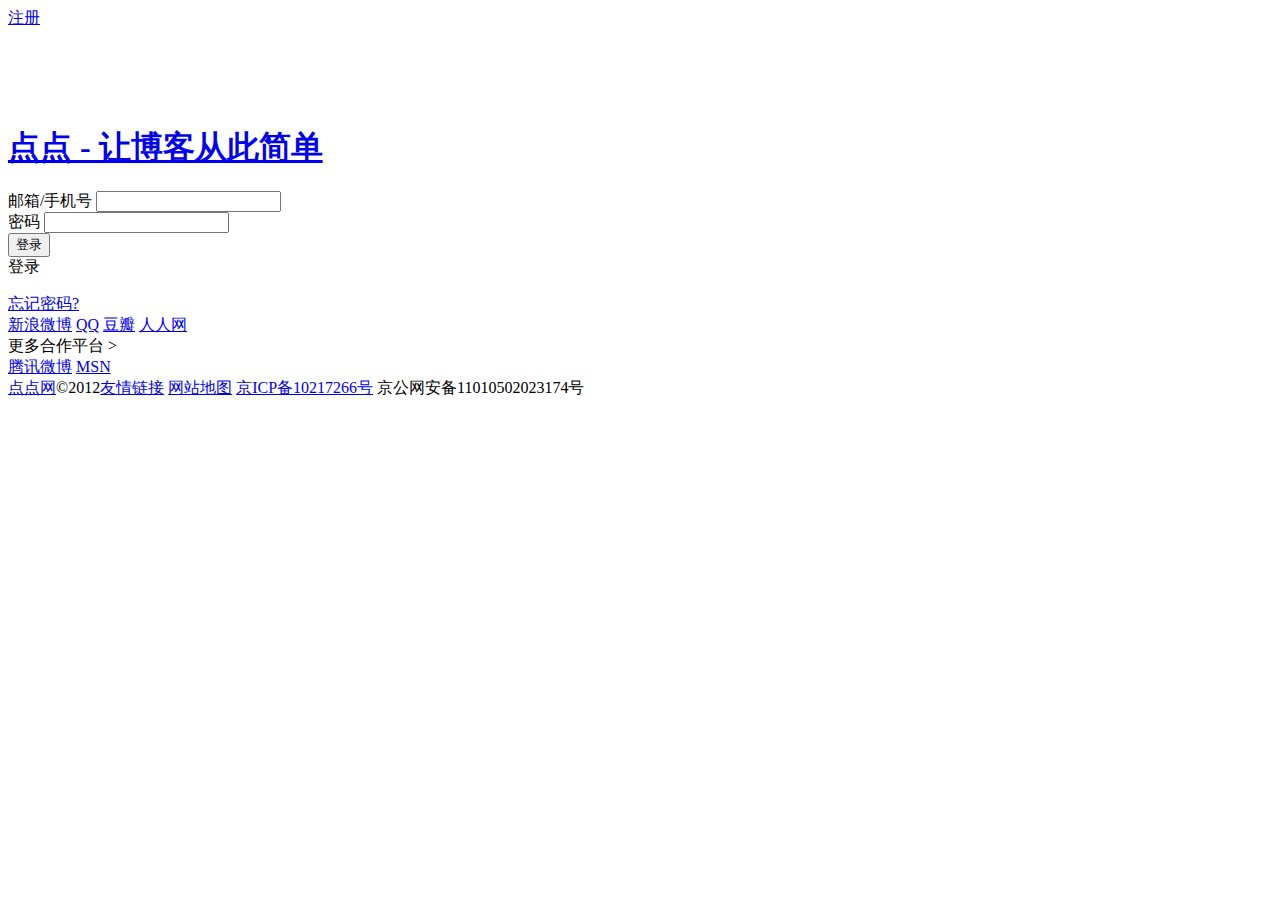
==== src/main/webapp/WEB-INF/admin/login.html @ 718804e9 "yemian" ====
<html class=" hasFontSmoothing-true"><head><script src="http://s.srcdd.com/js/kissy/1.2/template.js?t=20120703155558" async="" charset="utf-8"></script><script src="http://s.srcdd.com/js/lib/tracker.$6736.js" async="" charset="utf-8"></script><script src="http://s.srcdd.com/sky/build/sky.$6939.js" async="" charset="utf-8"></script><script src="http://s.srcdd.com/js/util.$7202.js" async="" charset="utf-8"></script><script src="http://s.srcdd.com/js/kissy/1.2/core.js?t=20120703155558" async="" charset="utf-8"></script><script type="text/javascript" async="" src="http://s.srcdd.com/js/base/ga.$5928.js"></script><script src="http://s.srcdd.com/js/app/reg-login-third.$7202.js" async="" charset="utf-8"></script><meta charset="utf-8">
<title>登录点点 | 轻博客</title><meta http-equiv="X-UA-Compatible" content="IE=100">
<meta name="Description" content="点点网是一个简单的轻博客，让你能简单快速地发布文字、图片、视频等各种格式内容，通过不同的风格展示来表现你的兴趣或性格。">
<meta name="Keywords" content="点点,点点网,博客,轻博客,独立博客">
<link rel="shortcut icon" type="image/x-icon" href="http://s.srcdd.com/img/icon/favicon.$5106.ico"><!--[if lt IE 7]>
<script>
try { document.execCommand('BackgroundImageCache', false, true); } catch (e) {}
</script>
<![endif]-->
<script>
window.DDformKey = '';
window.DDHostName = 'hy-10-0-0-86.dd.hn';
window.DDrev = '23257 376e6ae12b57 2014032016 built by vela';
window.DDrequestStart = '1397650536705';
window.DDrequestEnd = '1397650536761';
</script>
<link rel="stylesheet" href="http://s.srcdd.com/css/app/reg-login-third.$7236.less">
<script src="http://s.srcdd.com/js/kissy/1.2/seed.$6804.js"></script>
<script>
KISSY.use("app/reg-login-third.$7202", function(S, app){
ENV.page = 'login';
S.ready(function() {
app.initLogin();
});
})
</script>
</head>
<body style="height: 504px; width: 1263px;">
<div id="startpage" class="clearfix" style="width: 1263px;">
<div id="reg-login-switch"><a href="http://www.diandian.com/j/322" id="go-register">注册</a></div>
<div id="startpage-wrap" class="login-bg" style="margin-left: 0px;">
<h1 id="logo-startpage" style="padding-top: 75.2px;">
<span class="login-logo">
<a href="http://www.diandian.com">点点 - 让博客从此简单</a>
</span>
</h1>
<div id="login-wrap">
<div id="login-form-wrap">
<form id="login-form" class="clearfix" action="http://www.diandian.com/login" method="post">
<div class="input-wrap focus" id="input-login-email">
<span class="input-icon"></span>
<label>邮箱/手机号</label>
<input class="startpage-input-text" type="text" name="account" value=""></div>
<div class="input-wrap" id="input-login-pwd">
<span class="input-icon"></span>
<label>密码</label>
<input class="startpage-input-text" type="password" name="password" value="">
<div class="tip" style="display:none"></div>
</div>
<input type="hidden" name="nextUrl" value="">
<input type="hidden" name="lcallback" value="">
<input type="hidden" name="persistent" value="1" checked="checked"><input type="submit" name="login-submit" class="input-button hidden-submit" value="登录">
<div cloud="" id="ctrlbuttonlogin-submit" data-control="login-submit" class="ui-button skin-button-willblue" style="width: 283px;"><span class="ui-button-bg-left skin-button-willblue-bg-left"></span><div id="ctrlbuttonlogin-submitlabel" class="ui-button-label skin-button-willblue-label"><span id="ctrlbuttonlogin-submittext" class="ui-button-text skin-button-willblue-text">登录</span></div></div>
</form>
<div id="login-help" class="clearfix"><a href="http://www.diandian.com/password/forgot" id="forget-password">忘记密码?</a>
</div>
</div>
<div id="third-party-wrap" class="login-third-party-wrap">
<div class="third-party-first clearfix">
<a href="http://www.diandian.com/connect/sinaweibo/authorize" class="weibo">新浪微博</a>
<a href="http://www.diandian.com/connect/qzone/authorize" class="qq last">QQ</a>
<a href="http://www.diandian.com/connect/douban/authorize" class="douban">豆瓣</a>
<a href="http://www.diandian.com/connect/renren/authorize" class="renren last">人人网</a>
</div>
<div id="show-more-third">
<span id="show-more-third-span" class="help-link">更多合作平台 &gt;</span>
</div>
<div id="more-third-register" class="third-party-last clearfix">
<a href="http://www.diandian.com/connect/qqweibo/authorize" class="qqweibo">腾讯微博</a>
<a href="http://www.diandian.com/connect/msn/authorize" class="msn last">MSN</a>
</div>
</div>
</div>
<div id="footer" style="top: 484px;">
<a href="http://www.diandian.com">点点网</a>©2012<a class="footer-item" href="http://www.diandian.com/links">友情链接</a>
<a class="footer-item" href="http://www.diandian.com/map.html">网站地图</a>
<a class="footer-item" href="http://www.miibeian.gov.cn/" target="_blank">京ICP备10217266号</a>
<span class="footer-item">京公网安备11010502023174号</span>
</div></div>
</div><iframe src="http://acl.a.srcdd.com/acl.html?2" width="0" height="0" frameborder="0"></iframe>
<script src="http://s.srcdd.com/js/lib/tracker/inc/trackerbase.js"></script><script type="text/javascript">
_DD_TRACE = window._DD_TRACE || {};
_DD_TRACE.dtid = _DD_TRACE.Cookie.get('dtid');
_DD_TRACE.Tracker('pv');var _ddgaq = _ddgaq || [];
_ddgaq.push(['DDGAT._setAccount', 'UA-30555696-1']);
_ddgaq.push(['DDGAT._setDomainName', '.diandian.com']);
_ddgaq.push(['DDGAT._setAllowLinker', true]);
_ddgaq.push(['DDGAT._addOrganic', 'baidu', 'word']);
_ddgaq.push(['DDGAT._addOrganic', 'soso', 'w']);
_ddgaq.push(['DDGAT._addOrganic', 'youdao', 'q']);
_ddgaq.push(['DDGAT._addOrganic', 'sogou', 'query']);
_ddgaq.push(['DDGAT._addOrganic', 'so.360.cn', 'q']);
_ddgaq.push(['DDGAT._trackPageview']);(function() {
var ga = document.createElement('script'); ga.type = 'text/javascript'; ga.async = true;
ga.src = 'http://s.srcdd.com/js/base/ga.$5928.js';
var s = document.getElementsByTagName('script')[0]; s.parentNode.insertBefore(ga, s);
})();
</script>



</body></html>
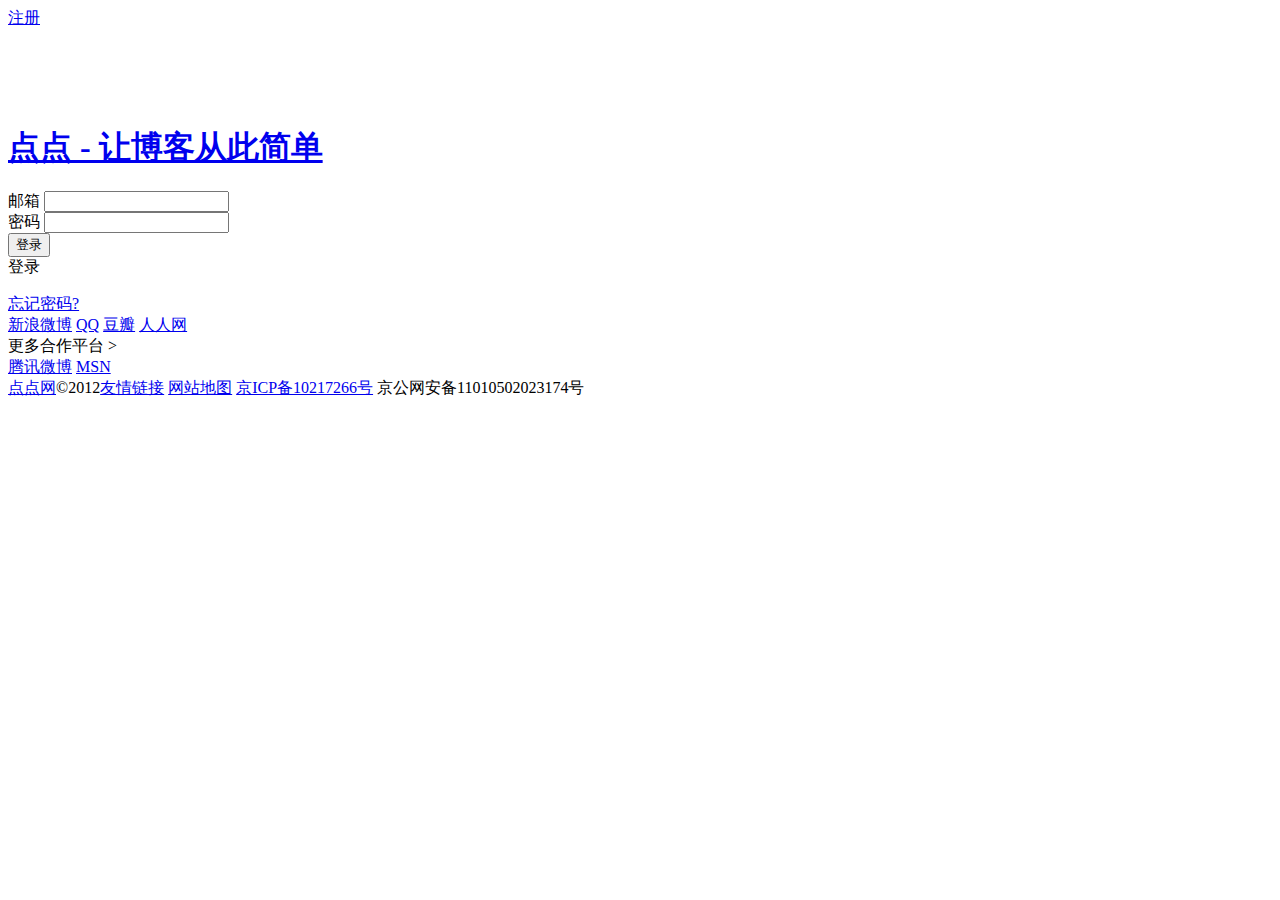
==== commit 5dade491: "仿点点网登录注册页面" ====
--- a/src/main/webapp/WEB-INF/admin/login.html
+++ b/src/main/webapp/WEB-INF/admin/login.html
@@ -1,102 +1,155 @@
-<html class=" hasFontSmoothing-true"><head><script src="http://s.srcdd.com/js/kissy/1.2/template.js?t=20120703155558" async="" charset="utf-8"></script><script src="http://s.srcdd.com/js/lib/tracker.$6736.js" async="" charset="utf-8"></script><script src="http://s.srcdd.com/sky/build/sky.$6939.js" async="" charset="utf-8"></script><script src="http://s.srcdd.com/js/util.$7202.js" async="" charset="utf-8"></script><script src="http://s.srcdd.com/js/kissy/1.2/core.js?t=20120703155558" async="" charset="utf-8"></script><script type="text/javascript" async="" src="http://s.srcdd.com/js/base/ga.$5928.js"></script><script src="http://s.srcdd.com/js/app/reg-login-third.$7202.js" async="" charset="utf-8"></script><meta charset="utf-8">
-<title>登录点点 | 轻博客</title><meta http-equiv="X-UA-Compatible" content="IE=100">
-<meta name="Description" content="点点网是一个简单的轻博客，让你能简单快速地发布文字、图片、视频等各种格式内容，通过不同的风格展示来表现你的兴趣或性格。">
+<html class=" hasFontSmoothing-true">
+<head>
+<script
+	src="http://s.srcdd.com/js/kissy/1.2/template.js?t=20120703155558"
+	async="" charset="utf-8"></script>
+<script src="http://s.srcdd.com/js/lib/tracker.$6736.js" async=""
+	charset="utf-8"></script>
+<script src="http://s.srcdd.com/sky/build/sky.$6939.js" async=""
+	charset="utf-8"></script>
+<script src="http://s.srcdd.com/js/util.$7202.js" async=""
+	charset="utf-8"></script>
+<script src="http://s.srcdd.com/js/kissy/1.2/core.js?t=20120703155558"
+	async="" charset="utf-8"></script>
+<script type="text/javascript" async=""
+	src="http://s.srcdd.com/js/base/ga.$5928.js"></script>
+<script src="http://s.srcdd.com/js/app/reg-login-third.$7202.js"
+	async="" charset="utf-8"></script>
+<meta charset="utf-8">
+<title>登录点点 | 轻博客</title>
+<meta http-equiv="X-UA-Compatible" content="IE=100">
+<meta name="Description"
+	content="点点网是一个简单的轻博客，让你能简单快速地发布文字、图片、视频等各种格式内容，通过不同的风格展示来表现你的兴趣或性格。">
 <meta name="Keywords" content="点点,点点网,博客,轻博客,独立博客">
-<link rel="shortcut icon" type="image/x-icon" href="http://s.srcdd.com/img/icon/favicon.$5106.ico"><!--[if lt IE 7]>
+<link rel="shortcut icon" type="image/x-icon"
+	href="http://s.srcdd.com/img/icon/favicon.$5106.ico">
+<!--[if lt IE 7]>
 <script>
 try { document.execCommand('BackgroundImageCache', false, true); } catch (e) {}
 </script>
 <![endif]-->
 <script>
-window.DDformKey = '';
-window.DDHostName = 'hy-10-0-0-86.dd.hn';
-window.DDrev = '23257 376e6ae12b57 2014032016 built by vela';
-window.DDrequestStart = '1397650536705';
-window.DDrequestEnd = '1397650536761';
+	window.DDformKey = '';
+	window.DDHostName = 'hy-10-0-0-86.dd.hn';
+	window.DDrev = '23257 376e6ae12b57 2014032016 built by vela';
+	window.DDrequestStart = '1397650536705';
+	window.DDrequestEnd = '1397650536761';
 </script>
-<link rel="stylesheet" href="http://s.srcdd.com/css/app/reg-login-third.$7236.less">
+<link rel="stylesheet"
+	href="http://s.srcdd.com/css/app/reg-login-third.$7236.less">
 <script src="http://s.srcdd.com/js/kissy/1.2/seed.$6804.js"></script>
 <script>
-KISSY.use("app/reg-login-third.$7202", function(S, app){
-ENV.page = 'login';
-S.ready(function() {
-app.initLogin();
-});
-})
+	KISSY.use("app/reg-login-third.$7202", function(S, app) {
+		ENV.page = 'login';
+		S.ready(function() {
+			app.initLogin();
+		});
+	})
 </script>
 </head>
 <body style="height: 504px; width: 1263px;">
-<div id="startpage" class="clearfix" style="width: 1263px;">
-<div id="reg-login-switch"><a href="http://www.diandian.com/j/322" id="go-register">注册</a></div>
-<div id="startpage-wrap" class="login-bg" style="margin-left: 0px;">
-<h1 id="logo-startpage" style="padding-top: 75.2px;">
-<span class="login-logo">
-<a href="http://www.diandian.com">点点 - 让博客从此简单</a>
-</span>
-</h1>
-<div id="login-wrap">
-<div id="login-form-wrap">
-<form id="login-form" class="clearfix" action="http://www.diandian.com/login" method="post">
-<div class="input-wrap focus" id="input-login-email">
-<span class="input-icon"></span>
-<label>邮箱/手机号</label>
-<input class="startpage-input-text" type="text" name="account" value=""></div>
-<div class="input-wrap" id="input-login-pwd">
-<span class="input-icon"></span>
-<label>密码</label>
-<input class="startpage-input-text" type="password" name="password" value="">
-<div class="tip" style="display:none"></div>
-</div>
-<input type="hidden" name="nextUrl" value="">
-<input type="hidden" name="lcallback" value="">
-<input type="hidden" name="persistent" value="1" checked="checked"><input type="submit" name="login-submit" class="input-button hidden-submit" value="登录">
-<div cloud="" id="ctrlbuttonlogin-submit" data-control="login-submit" class="ui-button skin-button-willblue" style="width: 283px;"><span class="ui-button-bg-left skin-button-willblue-bg-left"></span><div id="ctrlbuttonlogin-submitlabel" class="ui-button-label skin-button-willblue-label"><span id="ctrlbuttonlogin-submittext" class="ui-button-text skin-button-willblue-text">登录</span></div></div>
-</form>
-<div id="login-help" class="clearfix"><a href="http://www.diandian.com/password/forgot" id="forget-password">忘记密码?</a>
-</div>
-</div>
-<div id="third-party-wrap" class="login-third-party-wrap">
-<div class="third-party-first clearfix">
-<a href="http://www.diandian.com/connect/sinaweibo/authorize" class="weibo">新浪微博</a>
-<a href="http://www.diandian.com/connect/qzone/authorize" class="qq last">QQ</a>
-<a href="http://www.diandian.com/connect/douban/authorize" class="douban">豆瓣</a>
-<a href="http://www.diandian.com/connect/renren/authorize" class="renren last">人人网</a>
-</div>
-<div id="show-more-third">
-<span id="show-more-third-span" class="help-link">更多合作平台 &gt;</span>
-</div>
-<div id="more-third-register" class="third-party-last clearfix">
-<a href="http://www.diandian.com/connect/qqweibo/authorize" class="qqweibo">腾讯微博</a>
-<a href="http://www.diandian.com/connect/msn/authorize" class="msn last">MSN</a>
-</div>
-</div>
-</div>
-<div id="footer" style="top: 484px;">
-<a href="http://www.diandian.com">点点网</a>©2012<a class="footer-item" href="http://www.diandian.com/links">友情链接</a>
-<a class="footer-item" href="http://www.diandian.com/map.html">网站地图</a>
-<a class="footer-item" href="http://www.miibeian.gov.cn/" target="_blank">京ICP备10217266号</a>
-<span class="footer-item">京公网安备11010502023174号</span>
-</div></div>
-</div><iframe src="http://acl.a.srcdd.com/acl.html?2" width="0" height="0" frameborder="0"></iframe>
-<script src="http://s.srcdd.com/js/lib/tracker/inc/trackerbase.js"></script><script type="text/javascript">
-_DD_TRACE = window._DD_TRACE || {};
-_DD_TRACE.dtid = _DD_TRACE.Cookie.get('dtid');
-_DD_TRACE.Tracker('pv');var _ddgaq = _ddgaq || [];
-_ddgaq.push(['DDGAT._setAccount', 'UA-30555696-1']);
-_ddgaq.push(['DDGAT._setDomainName', '.diandian.com']);
-_ddgaq.push(['DDGAT._setAllowLinker', true]);
-_ddgaq.push(['DDGAT._addOrganic', 'baidu', 'word']);
-_ddgaq.push(['DDGAT._addOrganic', 'soso', 'w']);
-_ddgaq.push(['DDGAT._addOrganic', 'youdao', 'q']);
-_ddgaq.push(['DDGAT._addOrganic', 'sogou', 'query']);
-_ddgaq.push(['DDGAT._addOrganic', 'so.360.cn', 'q']);
-_ddgaq.push(['DDGAT._trackPageview']);(function() {
-var ga = document.createElement('script'); ga.type = 'text/javascript'; ga.async = true;
-ga.src = 'http://s.srcdd.com/js/base/ga.$5928.js';
-var s = document.getElementsByTagName('script')[0]; s.parentNode.insertBefore(ga, s);
-})();
-</script>
+	<div id="startpage" class="clearfix" style="width: 1263px;">
+		<div id="reg-login-switch">
+			<a href="http://www.diandian.com/j/322" id="go-register">注册</a>
+		</div>
+		<div id="startpage-wrap" class="login-bg" style="margin-left: 0px;">
+			<h1 id="logo-startpage" style="padding-top: 75.2px;">
+				<span class="login-logo"> <a href="http://www.diandian.com">点点
+						- 让博客从此简单</a> </span>
+			</h1>
+			<div id="login-wrap">
+				<div id="login-form-wrap">
+					<form id="login-form" class="clearfix"
+						action="http://www.diandian.com/login" method="post">
+						<div class="input-wrap focus" id="input-login-email">
+							<span class="input-icon"></span> <label>邮箱</label> <input
+								class="startpage-input-text" type="text" name="account" value="">
+						</div>
+						<div class="input-wrap" id="input-login-pwd">
+							<span class="input-icon"></span> <label>密码</label> <input
+								class="startpage-input-text" type="password" name="password"
+								value="">
+							<div class="tip" style="display:none"></div>
+						</div>
+						<input type="hidden" name="nextUrl" value=""> <input
+							type="hidden" name="lcallback" value=""> <input
+							type="hidden" name="persistent" value="1" checked="checked"><input
+							type="submit" name="login-submit"
+							class="input-button hidden-submit" value="登录">
+						<div cloud="" id="ctrlbuttonlogin-submit"
+							data-control="login-submit"
+							class="ui-button skin-button-willblue" style="width: 283px;">
+							<span class="ui-button-bg-left skin-button-willblue-bg-left"></span>
+							<div id="ctrlbuttonlogin-submitlabel"
+								class="ui-button-label skin-button-willblue-label">
+								<span id="ctrlbuttonlogin-submittext"
+									class="ui-button-text skin-button-willblue-text">登录</span>
+							</div>
+						</div>
+					</form>
+					<div id="login-help" class="clearfix">
+						<a href="http://www.diandian.com/password/forgot"
+							id="forget-password">忘记密码?</a>
+					</div>
+				</div>
+				<div id="third-party-wrap" class="login-third-party-wrap">
+					<div class="third-party-first clearfix">
+						<a href="http://www.diandian.com/connect/sinaweibo/authorize"
+							class="weibo">新浪微博</a> <a
+							href="http://www.diandian.com/connect/qzone/authorize"
+							class="qq last">QQ</a> <a
+							href="http://www.diandian.com/connect/douban/authorize"
+							class="douban">豆瓣</a> <a
+							href="http://www.diandian.com/connect/renren/authorize"
+							class="renren last">人人网</a>
+					</div>
+					<div id="show-more-third">
+						<span id="show-more-third-span" class="help-link">更多合作平台
+							&gt;</span>
+					</div>
+					<div id="more-third-register" class="third-party-last clearfix">
+						<a href="http://www.diandian.com/connect/qqweibo/authorize"
+							class="qqweibo">腾讯微博</a> <a
+							href="http://www.diandian.com/connect/msn/authorize"
+							class="msn last">MSN</a>
+					</div>
+				</div>
+			</div>
+			<div id="footer" style="top: 484px;">
+				<a href="http://www.diandian.com">点点网</a>©2012<a class="footer-item"
+					href="http://www.diandian.com/links">友情链接</a> <a
+					class="footer-item" href="http://www.diandian.com/map.html">网站地图</a>
+				<a class="footer-item" href="http://www.miibeian.gov.cn/"
+					target="_blank">京ICP备10217266号</a> <span class="footer-item">京公网安备11010502023174号</span>
+			</div>
+		</div>
+	</div>
+	<iframe src="http://acl.a.srcdd.com/acl.html?2" width="0" height="0"
+		frameborder="0"></iframe>
+	<script src="http://s.srcdd.com/js/lib/tracker/inc/trackerbase.js"></script>
+	<script type="text/javascript">
+		_DD_TRACE = window._DD_TRACE || {};
+		_DD_TRACE.dtid = _DD_TRACE.Cookie.get('dtid');
+		_DD_TRACE.Tracker('pv');
+		var _ddgaq = _ddgaq || [];
+		_ddgaq.push([ 'DDGAT._setAccount', 'UA-30555696-1' ]);
+		_ddgaq.push([ 'DDGAT._setDomainName', '.diandian.com' ]);
+		_ddgaq.push([ 'DDGAT._setAllowLinker', true ]);
+		_ddgaq.push([ 'DDGAT._addOrganic', 'baidu', 'word' ]);
+		_ddgaq.push([ 'DDGAT._addOrganic', 'soso', 'w' ]);
+		_ddgaq.push([ 'DDGAT._addOrganic', 'youdao', 'q' ]);
+		_ddgaq.push([ 'DDGAT._addOrganic', 'sogou', 'query' ]);
+		_ddgaq.push([ 'DDGAT._addOrganic', 'so.360.cn', 'q' ]);
+		_ddgaq.push([ 'DDGAT._trackPageview' ]);
+		(function() {
+			var ga = document.createElement('script');
+			ga.type = 'text/javascript';
+			ga.async = true;
+			ga.src = 'http://s.srcdd.com/js/base/ga.$5928.js';
+			var s = document.getElementsByTagName('script')[0];
+			s.parentNode.insertBefore(ga, s);
+		})();
+	</script>
 
-
-
-</body></html>+</body>
+</html>